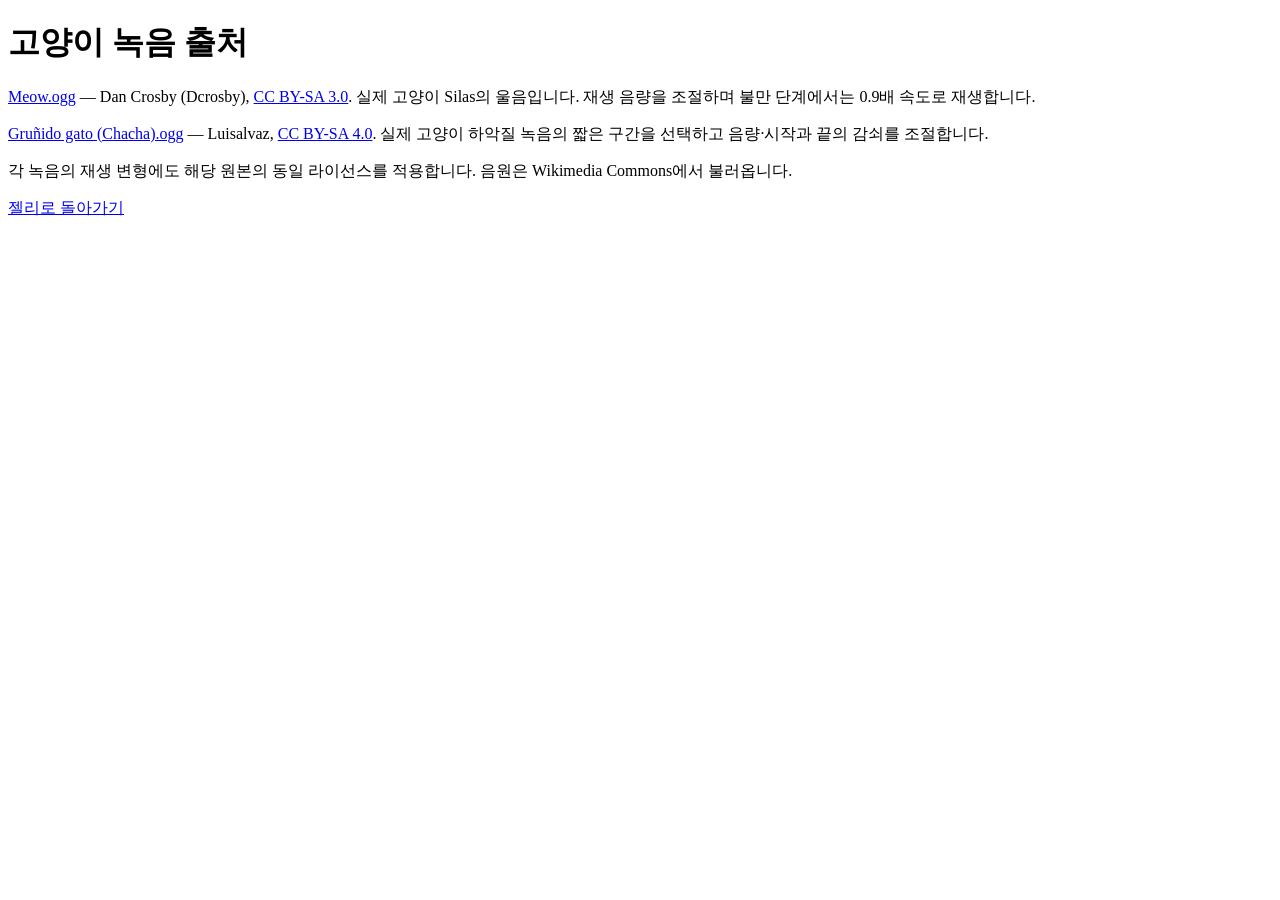
==== audio-credits.html @ bf320840 "Use actual cat recordings and fully disconnect muted fizz" ====
<!doctype html><html lang="ko"><meta charset="utf-8"><meta name="viewport" content="width=device-width"><title>Jelly Jam 음원 출처</title><body><h1>고양이 녹음 출처</h1><p><a href="https://commons.wikimedia.org/wiki/File:Meow.ogg">Meow.ogg</a> — Dan Crosby (Dcrosby), <a href="https://creativecommons.org/licenses/by-sa/3.0/">CC BY-SA 3.0</a>. 실제 고양이 Silas의 울음입니다. 재생 음량을 조절하며 불만 단계에서는 0.9배 속도로 재생합니다.</p><p><a href="https://commons.wikimedia.org/wiki/File:Gru%C3%B1ido_gato_(Chacha).ogg">Gruñido gato (Chacha).ogg</a> — Luisalvaz, <a href="https://creativecommons.org/licenses/by-sa/4.0/">CC BY-SA 4.0</a>. 실제 고양이 하악질 녹음의 짧은 구간을 선택하고 음량·시작과 끝의 감쇠를 조절합니다.</p><p>각 녹음의 재생 변형에도 해당 원본의 동일 라이선스를 적용합니다. 음원은 Wikimedia Commons에서 불러옵니다.</p><a href="./">젤리로 돌아가기</a></body></html>
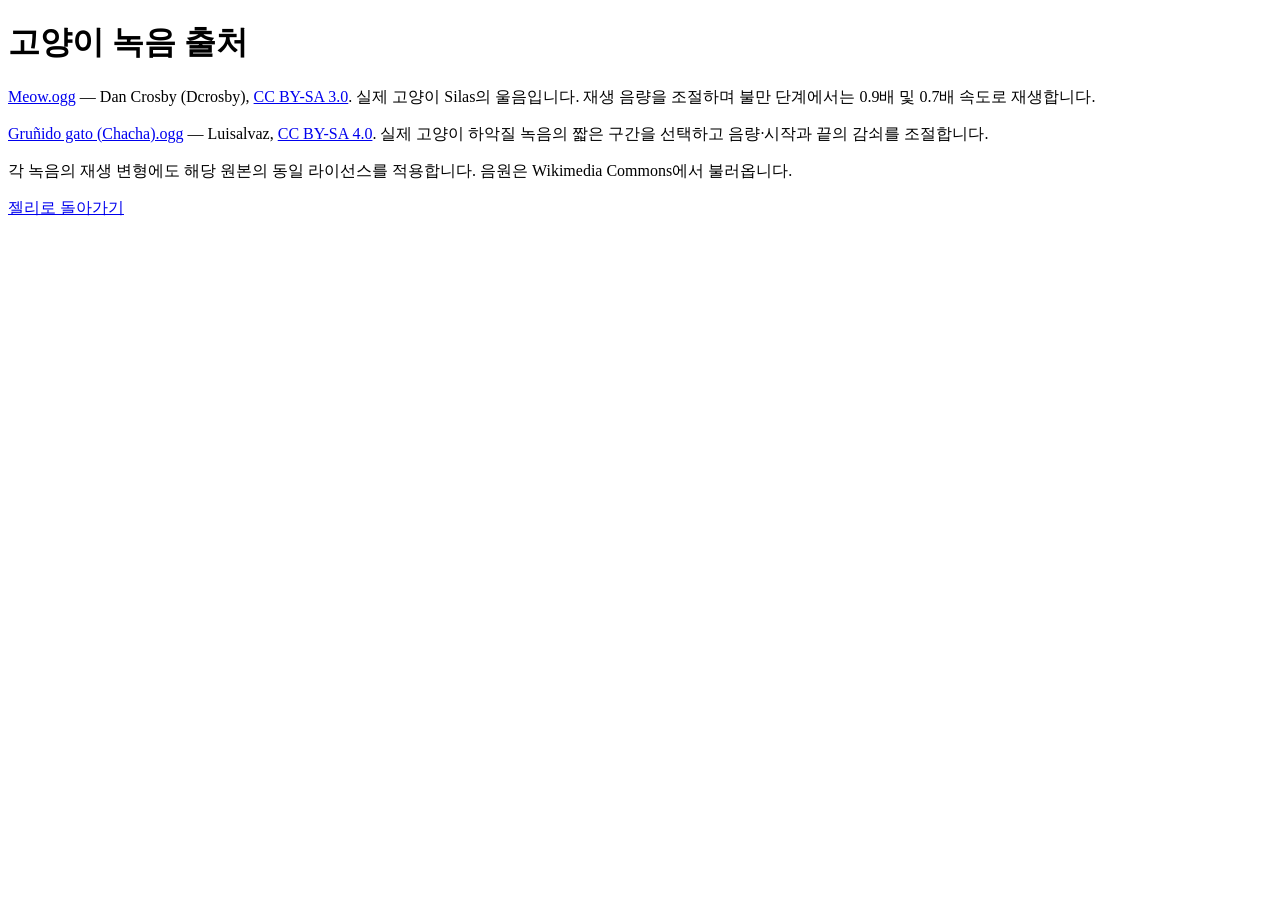
==== commit 5b69c237: "Balance paw sound volume, trim hiss and extend angry meows" ====
--- a/audio-credits.html
+++ b/audio-credits.html
@@ -1 +1,2 @@
-<!doctype html><html lang="ko"><meta charset="utf-8"><meta name="viewport" content="width=device-width"><title>Jelly Jam 음원 출처</title><body><h1>고양이 녹음 출처</h1><p><a href="https://commons.wikimedia.org/wiki/File:Meow.ogg">Meow.ogg</a> — Dan Crosby (Dcrosby), <a href="https://creativecommons.org/licenses/by-sa/3.0/">CC BY-SA 3.0</a>. 실제 고양이 Silas의 울음입니다. 재생 음량을 조절하며 불만 단계에서는 0.9배 속도로 재생합니다.</p><p><a href="https://commons.wikimedia.org/wiki/File:Gru%C3%B1ido_gato_(Chacha).ogg">Gruñido gato (Chacha).ogg</a> — Luisalvaz, <a href="https://creativecommons.org/licenses/by-sa/4.0/">CC BY-SA 4.0</a>. 실제 고양이 하악질 녹음의 짧은 구간을 선택하고 음량·시작과 끝의 감쇠를 조절합니다.</p><p>각 녹음의 재생 변형에도 해당 원본의 동일 라이선스를 적용합니다. 음원은 Wikimedia Commons에서 불러옵니다.</p><a href="./">젤리로 돌아가기</a></body></html>
+<!doctype html><html lang="ko"><meta charset="utf-8"><meta name="viewport" content="width=device-width"><title>Jelly Jam 음원 출처</title><body><h1>고양이 녹음 출처</h1><p><a href="https://commons.wikimedia.org/wiki/File:Meow.ogg">Meow.ogg</a> — Dan Crosby (Dcrosby), <a href="https://creativecommons.org/licenses/by-sa/3.0/">CC BY-SA 3.0</a>. 실제 고양이 Silas의 울음입니다. 재생 음량을 조절하며 불만 단계에서는 0.9배 및 0.7배 속도로 재생합니다.</p><p><a href="https://commons.wikimedia.org/wiki/File:Gru%C3%B1ido_gato_(Chacha).ogg">Gruñido gato (Chacha).ogg</a> — Luisalvaz, <a href="https://creativecommons.org/licenses/by-sa/4.0/">CC BY-SA 4.0</a>. 실제 고양이 하악질 녹음의 짧은 구간을 선택하고 음량·시작과 끝의 감쇠를 조절합니다.</p><p>각 녹음의 재생 변형에도 해당 원본의 동일 라이선스를 적용합니다. 음원은 Wikimedia Commons에서 불러옵니다.</p><a href="./">젤리로 돌아가기</a></body></html>
+
